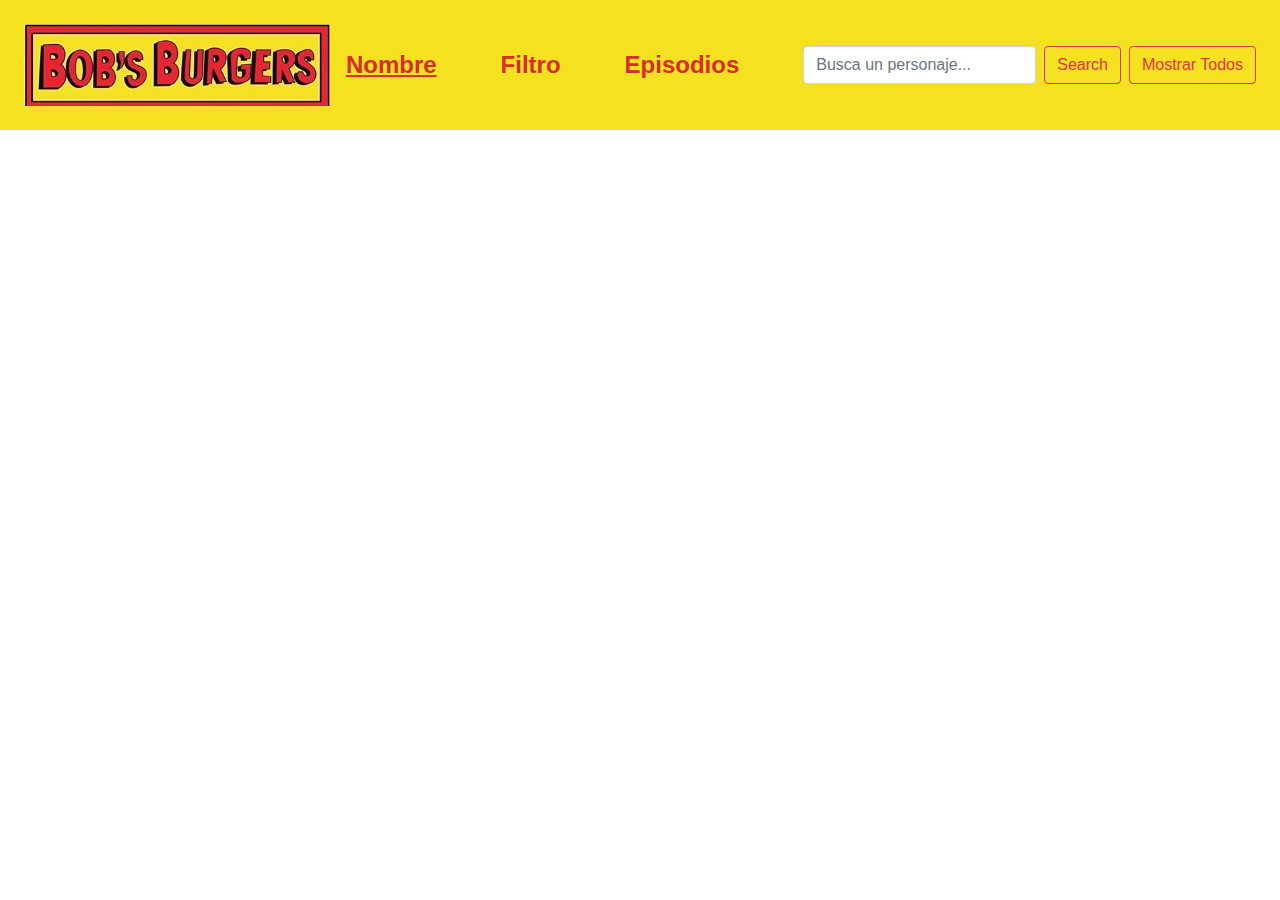
==== index.html @ 4683666e "commit1" ====
<!doctype html>
<html lang="en">
  <head>
    <title>Bobs burguer API</title>
    <!-- Required meta tags -->
    <meta charset="utf-8">
    <meta name="viewport" content="width=device-width, initial-scale=1, shrink-to-fit=no">


    <!-- Bootstrap CSS -->
    <link rel="stylesheet" href="https://stackpath.bootstrapcdn.com/bootstrap/4.3.1/css/bootstrap.min.css" integrity="sha384-ggOyR0iXCbMQv3Xipma34MD+dH/1fQ784/j6cY/iJTQUOhcWr7x9JvoRxT2MZw1T" crossorigin="anonymous">
    <link rel="stylesheet" href="style.css">
  </head>
  <body>
    <nav class="navbar navbar-expand-sm navbar-light bg-amarillo p-4" >
        <img src="img/logo.jpg" class="img-fluid" alt="">
        <button class="navbar-toggler d-lg-none" type="button" data-toggle="collapse" data-target="#collapsibleNavId" aria-controls="collapsibleNavId"
            aria-expanded="false" aria-label="Toggle navigation">
            <span class="navbar-toggler-icon"></span>
        </button>
        <div class="collapse navbar-collapse" id="collapsibleNavId">
            <ul class="navbar-nav m-auto mt-2 mt-lg-0 text-center">
                <li class="nav-item active">
                    <a class="nav-link text-rojo mr-5" href="#"><u><strong>Nombre</strong></u></a><span class="sr-only">(current)</span></a>
                </li>
                <li class="nav-item">
                    <a class="nav-link text-rojo mr-5" href="filtro.html"><strong>Filtro</strong></a>
                </li>
                <li class="nav-item">
                  <a class="nav-link text-rojo mr-5" href="episodios.html"><strong>Episodios</strong></a>
              </li>
            </ul>
            <form class="form-inline my-2 my-lg-0" id="formulario">
              <input class="form-control mr-sm-2" id="nombre" type="text" placeholder="Busca un personaje...">
              <button class="btn btn-outline-danger mr-2 my-2 my-sm-0" id="submit" type="submit">Search</button> 
              <button class="btn btn-outline-danger my-2 my-sm-0" id="todos" type="submit">Mostrar Todos</button>
          </form>
            
        </div>
    </nav>
<div class="container">
    <div class="row mt-3" id="card"></div>
            <template id="template-card">
                    <div class="col-4 mb-3 col-lg-3">
                        <div class="card borde-amarillo bg-amarillo rounded height">
                          <img class="card-img-top bg-white img img-fluid  " id="img" src="" alt="" >
                          <div class="card-body ">
                            <h4 class="card-title"></h4>
                            <p class="text-rojo2"><strong>Género:</strong>  <span class="card-text"></span></p>
                            <p class="text-rojo2"><strong>Color de pelo: </strong> <span class="color-pelo"></span></p>
                            <p class="text-rojo2"><strong>Ocupación:</strong> <span class="ocupacion"></span></p>
                           <p class="text-rojo2"><strong>Primer Episodio:</strong> <a href="episodios.html" class="text-rojo2"></a> </p> 
                          </div>
                        </div>
                            </div>
                        </div>
                    </div>
            </template>
        </div>
      
    <!-- Optional JavaScript -->
    <script src="app.js"></script>
    <!-- jQuery first, then Popper.js, then Bootstrap JS -->
    <script src="https://code.jquery.com/jquery-3.3.1.slim.min.js" integrity="sha384-q8i/X+965DzO0rT7abK41JStQIAqVgRVzpbzo5smXKp4YfRvH+8abtTE1Pi6jizo" crossorigin="anonymous"></script>
    <script src="https://cdnjs.cloudflare.com/ajax/libs/popper.js/1.14.7/umd/popper.min.js" integrity="sha384-UO2eT0CpHqdSJQ6hJty5KVphtPhzWj9WO1clHTMGa3JDZwrnQq4sF86dIHNDz0W1" crossorigin="anonymous"></script>
    <script src="https://stackpath.bootstrapcdn.com/bootstrap/4.3.1/js/bootstrap.min.js" integrity="sha384-JjSmVgyd0p3pXB1rRibZUAYoIIy6OrQ6VrjIEaFf/nJGzIxFDsf4x0xIM+B07jRM" crossorigin="anonymous"></script>
  </body>
</html>
---- style.css ----
.img {
    width: 300px !important;
    height: 300px  !important;
}
.bg-amarillo{
    background-color: #F4E120;
}
.text-rojo{
    color: #D42E2E !important;
    font-size: 24px !important;
    font-weight: 100% !important;
}
.borde-none{
    border:none;
}
.borde-amarillo{
    border-width: 3px;
}
.bg-white{
background-color: white !important;
}
.text-rojo2{
    color: #D42E2E !important;

    font-weight: 100% !important;
}
.text-rojo3{
    color: #D42E2E !important;
   
    font-weight: 100% !important;
}
.height{
    height: 660px !important;
    
}
.height2{
    height: 760px !important;
    
}
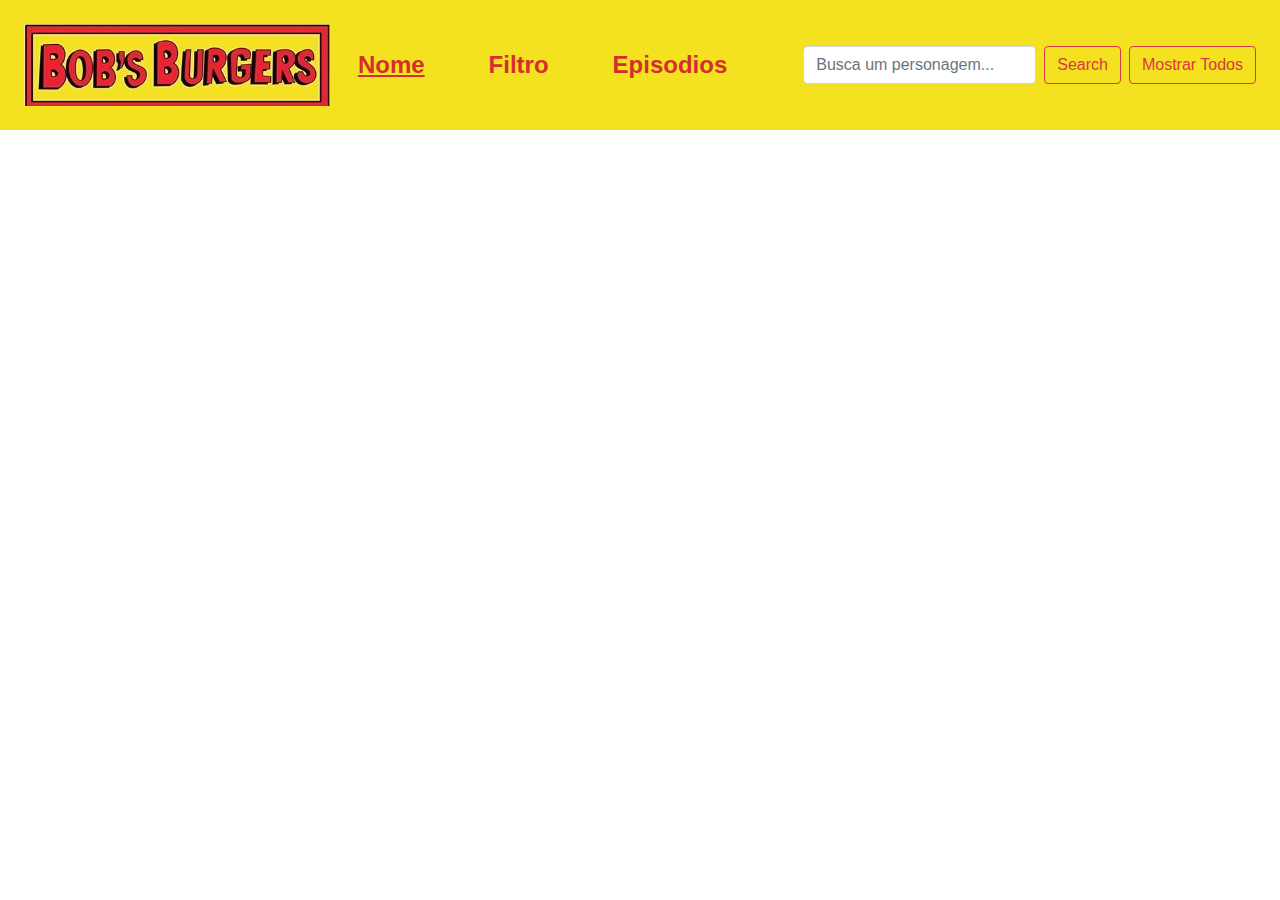
==== commit 5765427d: "Atualização" ====
--- a/index.html
+++ b/index.html
@@ -21,7 +21,7 @@
         <div class="collapse navbar-collapse" id="collapsibleNavId">
             <ul class="navbar-nav m-auto mt-2 mt-lg-0 text-center">
                 <li class="nav-item active">
-                    <a class="nav-link text-rojo mr-5" href="#"><u><strong>Nombre</strong></u></a><span class="sr-only">(current)</span></a>
+                    <a class="nav-link text-rojo mr-5" href="#"><u><strong>Nome</strong></u></a><span class="sr-only">(current)</span></a>
                 </li>
                 <li class="nav-item">
                     <a class="nav-link text-rojo mr-5" href="filtro.html"><strong>Filtro</strong></a>
@@ -31,7 +31,7 @@
               </li>
             </ul>
             <form class="form-inline my-2 my-lg-0" id="formulario">
-              <input class="form-control mr-sm-2" id="nombre" type="text" placeholder="Busca un personaje...">
+              <input class="form-control mr-sm-2" id="nombre" type="text" placeholder="Busca um personagem...">
               <button class="btn btn-outline-danger mr-2 my-2 my-sm-0" id="submit" type="submit">Search</button> 
               <button class="btn btn-outline-danger my-2 my-sm-0" id="todos" type="submit">Mostrar Todos</button>
           </form>
@@ -47,9 +47,9 @@
                           <div class="card-body ">
                             <h4 class="card-title"></h4>
                             <p class="text-rojo2"><strong>Género:</strong>  <span class="card-text"></span></p>
-                            <p class="text-rojo2"><strong>Color de pelo: </strong> <span class="color-pelo"></span></p>
-                            <p class="text-rojo2"><strong>Ocupación:</strong> <span class="ocupacion"></span></p>
-                           <p class="text-rojo2"><strong>Primer Episodio:</strong> <a href="episodios.html" class="text-rojo2"></a> </p> 
+                            <p class="text-rojo2"><strong>Cor de pele: </strong> <span class="color-pelo"></span></p>
+                            <p class="text-rojo2"><strong>Ocupação:</strong> <span class="ocupacion"></span></p>
+                           <p class="text-rojo2"><strong>Primero Episodio:</strong> <a href="episodios.html" class="text-rojo2"></a> </p> 
                           </div>
                         </div>
                             </div>
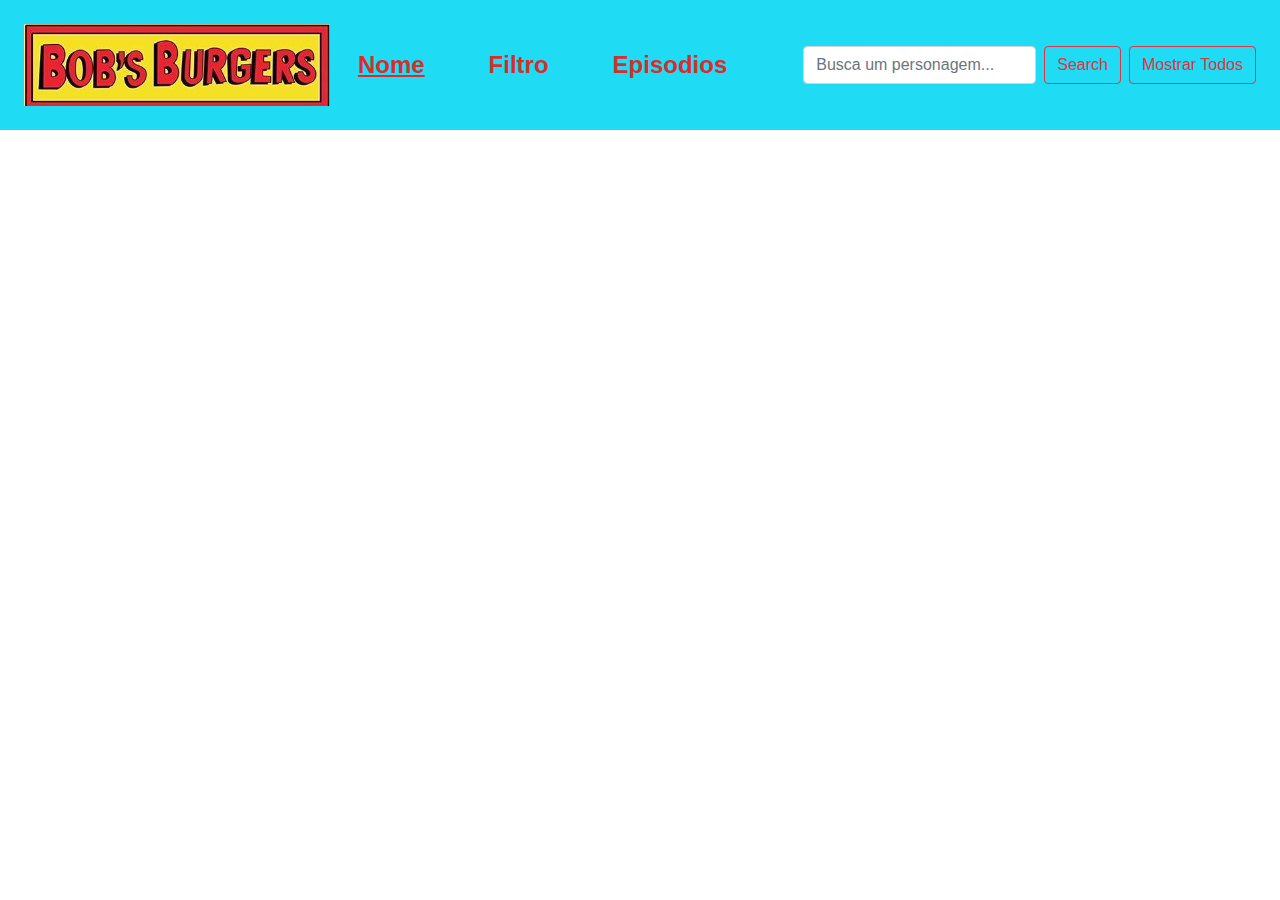
==== commit 74272e49: "Atualização" ====
--- a/index.html
+++ b/index.html
@@ -44,7 +44,7 @@
                     <div class="col-4 mb-3 col-lg-3">
                         <div class="card borde-amarillo bg-amarillo rounded height">
                           <img class="card-img-top bg-white img img-fluid  " id="img" src="" alt="" >
-                          <div class="card-body ">
+                          <div class="card-body border-radius">
                             <h4 class="card-title"></h4>
                             <p class="text-rojo2"><strong>Género:</strong>  <span class="card-text"></span></p>
                             <p class="text-rojo2"><strong>Cor de pele: </strong> <span class="color-pelo"></span></p>
--- a/style.css
+++ b/style.css
@@ -3,7 +3,7 @@
     height: 300px  !important;
 }
 .bg-amarillo{
-    background-color: #F4E120;
+    background-color: #20dbf4;
 }
 .text-rojo{
     color: #D42E2E !important;
@@ -15,6 +15,9 @@
 }
 .borde-amarillo{
     border-width: 3px;
+}
+.border-radius{
+    border-radius: 20px;
 }
 .bg-white{
 background-color: white !important;
